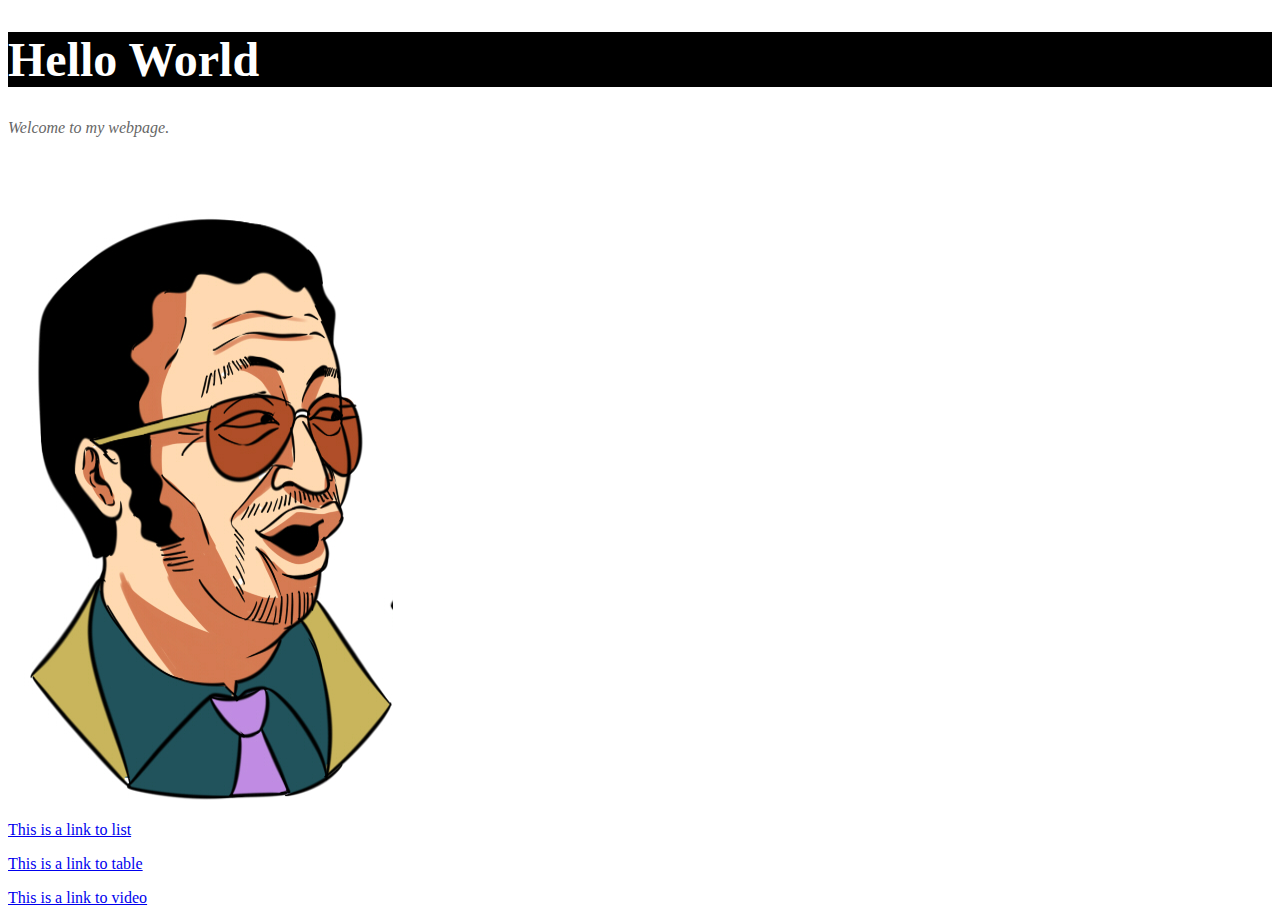
==== index.html @ 3d0a16f5 "Update index.html" ====
<!doctype html>
<html lang="en">
  <head>
   <meta charset="utf-8">
   <title>Cmpt 104</title>
    <link rel="stylesheet" href="mystyle.css">
 </head>
 <body>
   <h1>Hello World</h1>
    <p class="fancy">Welcome to my webpage.</p>
    <img src="pogaru.png" alt="a title for your image" />
    <p> <a href="list.html">This is a link to list</a> </p>
    <p> <a href="table.html">This is a link to table</a> </p>
    <p> <a href="video.html">This is a link to video</a> </p>
 </body>
</html>
---- mystyle.css ----
h1{
  background-color:#000;
  color:#fff;
  font-size:3em;
}
p.fancy{
  color:#666;
  font-style: oblique;
}
#firsttable{
  text-align: center;
  border: 1px solid black;
}
th, td {
  border: 1px solid black;
  padding: 15px;
}
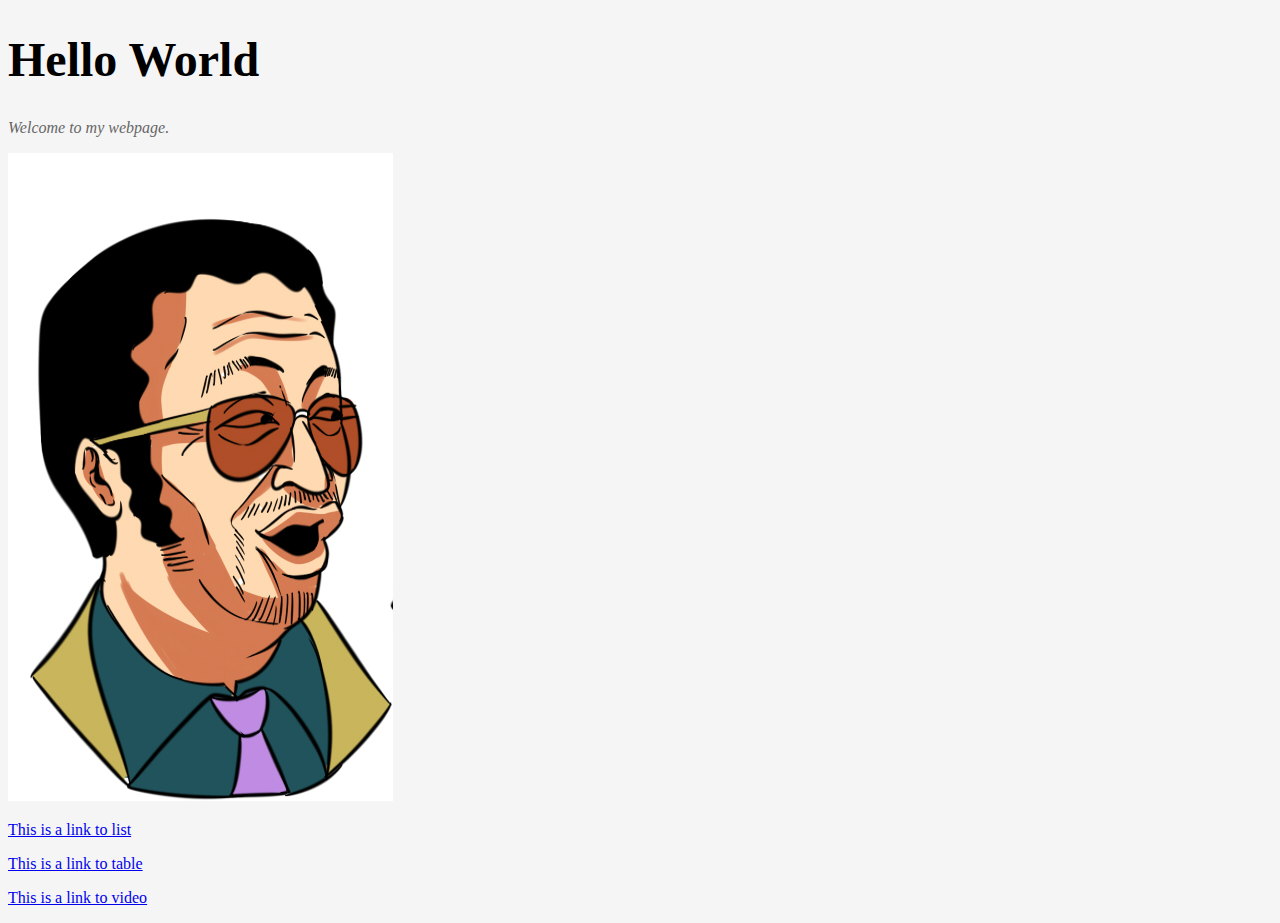
==== commit 1386cff9: "Update index.html" ====
--- a/index.html
+++ b/index.html
@@ -1,6 +1,6 @@
 <!doctype html>
 <html lang="en">
-  <head>
+ <head>
    <meta charset="utf-8">
    <title>Cmpt 104</title>
     <link rel="stylesheet" href="mystyle.css">
--- a/mystyle.css
+++ b/mystyle.css
@@ -1,18 +1,27 @@
+head{
+  background-color:#f5f5f5;
+}
+body{
+  background-color:#f5f5f5;
+}
 h1{
-  background-color:#000;
-  color:#fff;
   font-size:3em;
 }
 p.fancy{
   color:#666;
   font-style: oblique;
 }
-#firsttable{
-  text-align: center;
-  border: 1px solid black;
+table, th, td{
+  border: 3px solid black;
+  border-collapse: collapse;
 }
 th, td {
-  border: 1px solid black;
   padding: 15px;
 }
-
+ul{
+  list-style-type: circle;
+}
+li{
+  font-size: 20px;
+  padding: 15px;
+}
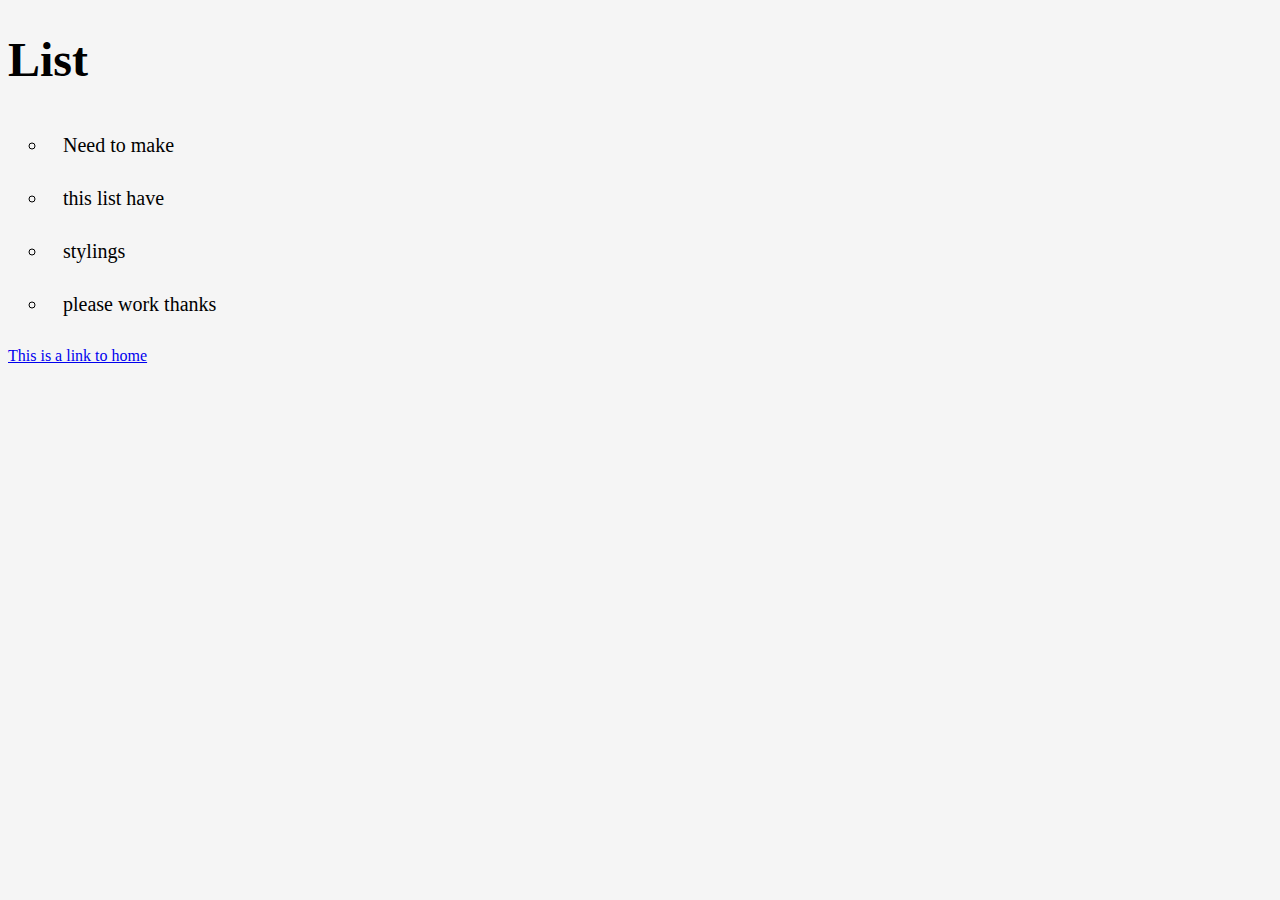
==== commit 82ab162c: "Update index.html" ====
--- a/index.html
+++ b/index.html
@@ -1,16 +1,18 @@
 <!doctype html>
-<html lang="en">
+ <html lang="en">
  <head>
    <meta charset="utf-8">
    <title>Cmpt 104</title>
-    <link rel="stylesheet" href="mystyle.css">
+   <link rel="stylesheet" href="mystyle.css">
+   <h1>List</h1>
  </head>
  <body>
-   <h1>Hello World</h1>
-    <p class="fancy">Welcome to my webpage.</p>
-    <img src="pogaru.png" alt="a title for your image" />
-    <p> <a href="list.html">This is a link to list</a> </p>
-    <p> <a href="table.html">This is a link to table</a> </p>
-    <p> <a href="video.html">This is a link to video</a> </p>
+  <ul>
+   <li>Need to make</li>
+   <li>this list have</li>
+   <li>stylings</li>
+   <li>please work thanks</li>
+  </ul>
+  <a href="index.html">This is a link to home</a>
  </body>
 </html>
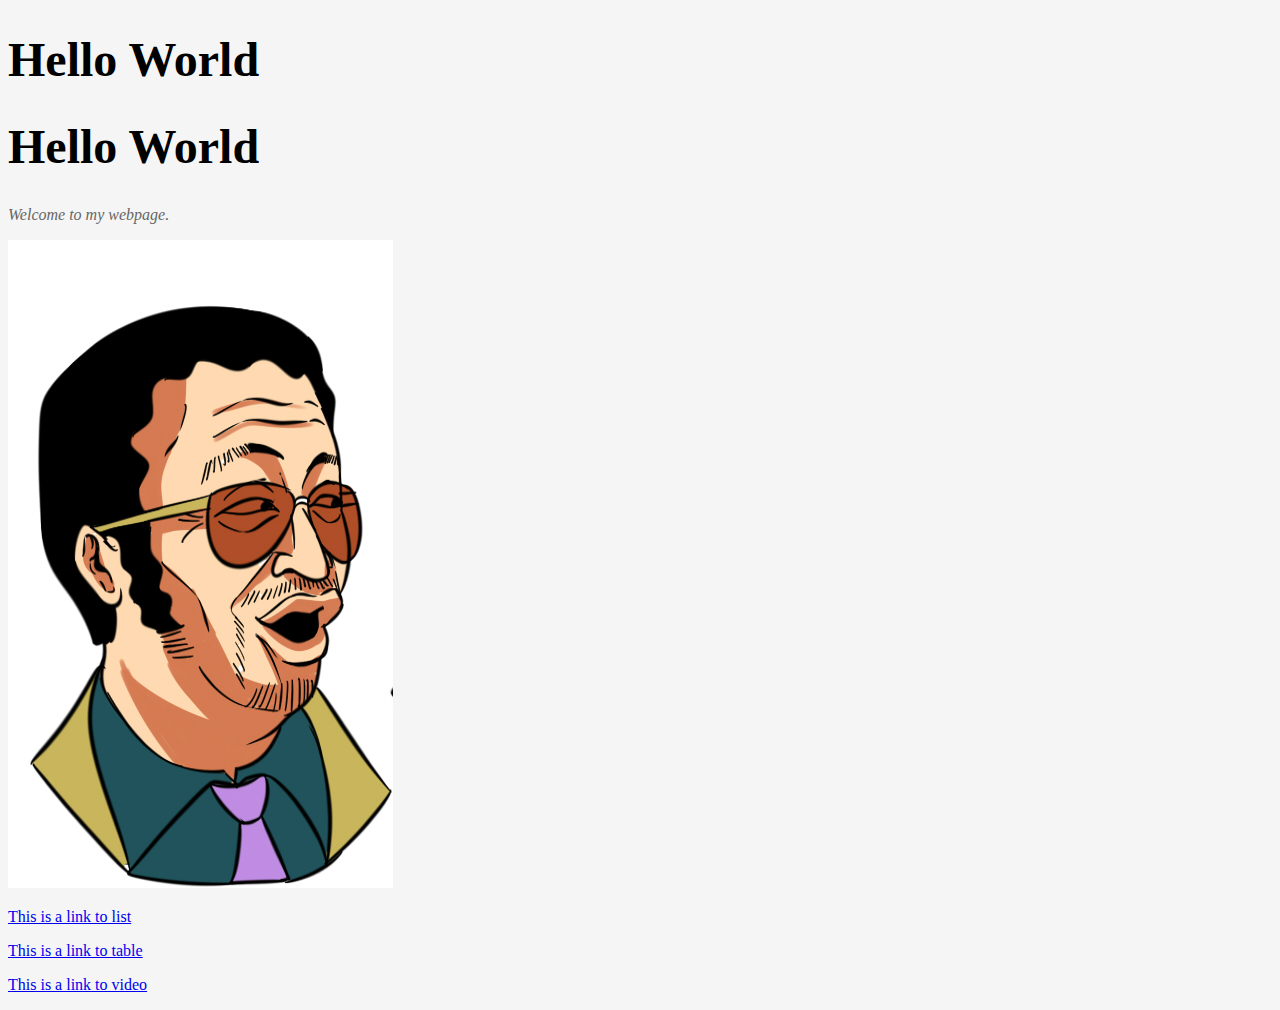
==== commit ff832bae: "Update index.html" ====
--- a/index.html
+++ b/index.html
@@ -1,18 +1,24 @@
 <!doctype html>
- <html lang="en">
- <head>
+<html lang="en">
+<head>
+<meta charset="utf-8">
+  <title>Cmpt 104</title>
+  <link rel="stylesheet" href="mystyle.css">
+  </head>
+  <body>
+    <h1>Hello World</h1>
+  <head>
    <meta charset="utf-8">
    <title>Cmpt 104</title>
-   <link rel="stylesheet" href="mystyle.css">
-   <h1>List</h1>
+    <link rel="stylesheet" href="mystyle.css">
  </head>
  <body>
-  <ul>
-   <li>Need to make</li>
-   <li>this list have</li>
-   <li>stylings</li>
-   <li>please work thanks</li>
-  </ul>
-  <a href="index.html">This is a link to home</a>
+   <h1>Hello World</h1>
+    <p class="fancy">Welcome to my webpage.</p>
+    <img src="pogaru.png" alt="a title for your image" />
+    <p> <a href="list.html">This is a link to list</a> </p>
+    <p> <a href="table.html">This is a link to table</a> </p>
+    <p> <a href="video.html">This is a link to video</a> </p>
+  </body>
  </body>
 </html>
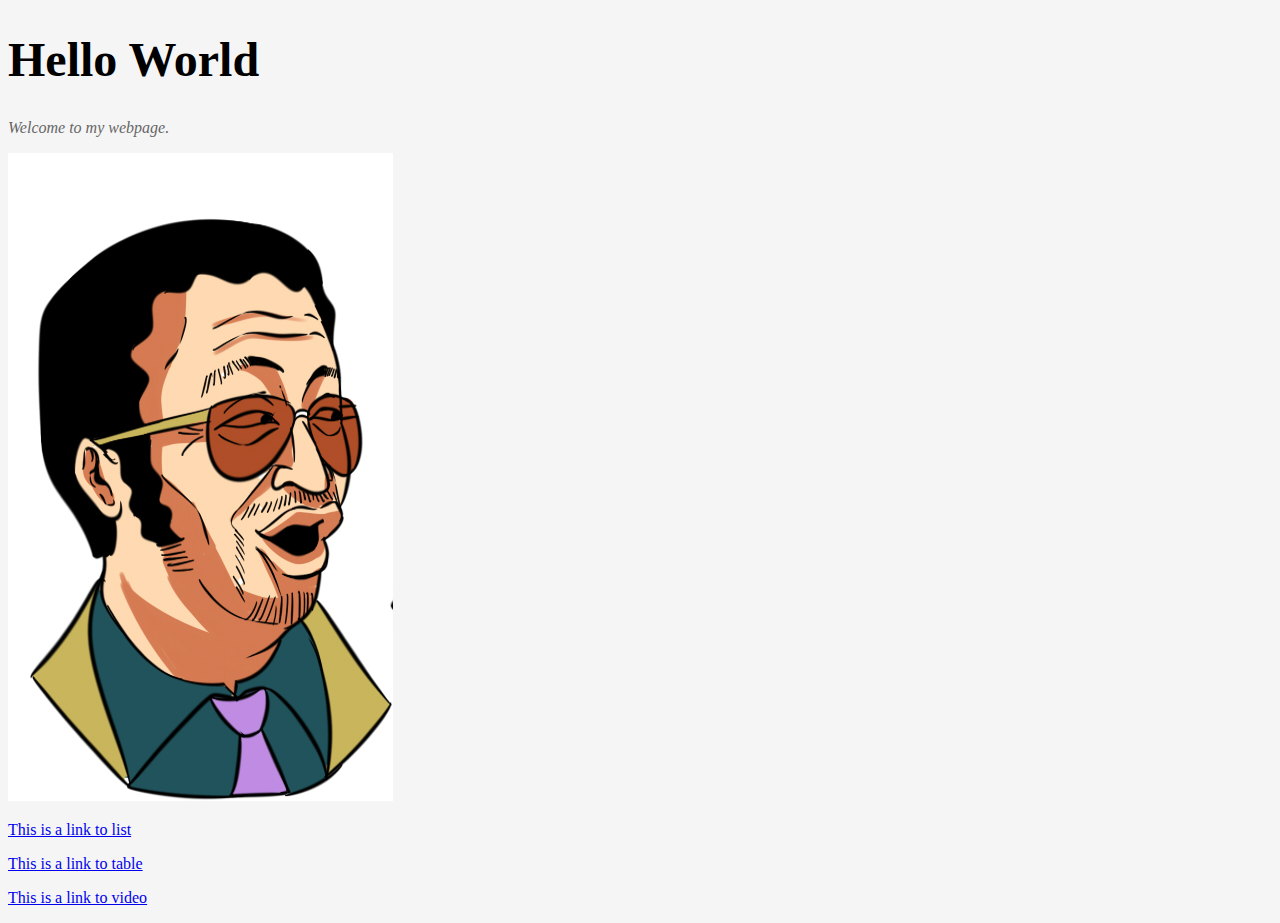
==== commit a805e0f2: "Update index.html" ====
--- a/index.html
+++ b/index.html
@@ -1,24 +1,16 @@
 <!doctype html>
 <html lang="en">
-<head>
-<meta charset="utf-8">
+ <head>
+  <meta charset="utf-8">
   <title>Cmpt 104</title>
   <link rel="stylesheet" href="mystyle.css">
-  </head>
-  <body>
-    <h1>Hello World</h1>
-  <head>
-   <meta charset="utf-8">
-   <title>Cmpt 104</title>
-    <link rel="stylesheet" href="mystyle.css">
  </head>
  <body>
-   <h1>Hello World</h1>
-    <p class="fancy">Welcome to my webpage.</p>
-    <img src="pogaru.png" alt="a title for your image" />
-    <p> <a href="list.html">This is a link to list</a> </p>
-    <p> <a href="table.html">This is a link to table</a> </p>
-    <p> <a href="video.html">This is a link to video</a> </p>
-  </body>
+  <h1>Hello World</h1>
+   <p class="fancy">Welcome to my webpage.</p>
+   <img src="pogaru.png" alt="a title for your image" />
+   <p> <a href="list.html">This is a link to list</a> </p>
+   <p> <a href="table.html">This is a link to table</a> </p>
+   <p> <a href="video.html">This is a link to video</a> </p>
  </body>
 </html>
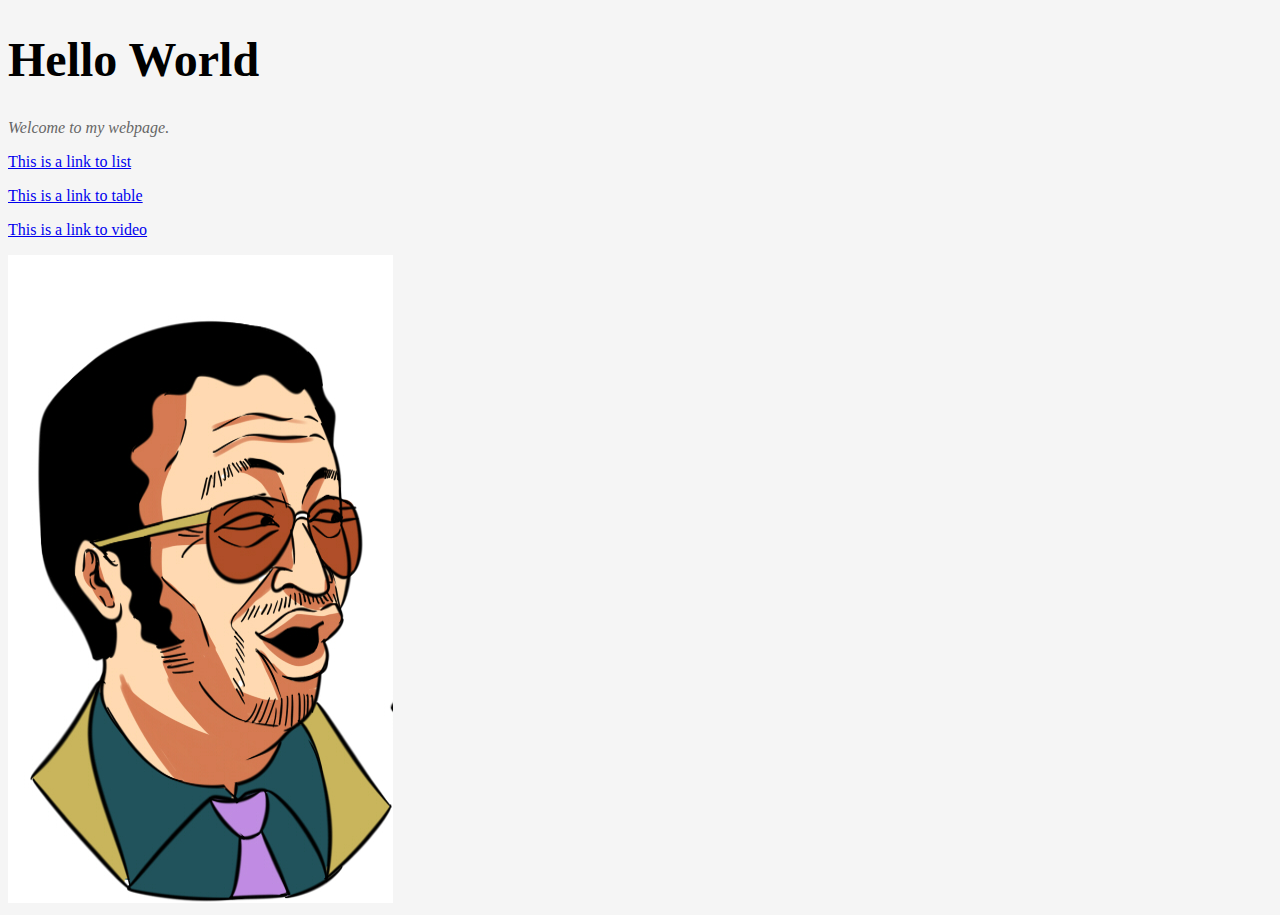
==== commit 3bc9bcc0: "Update index.html" ====
--- a/index.html
+++ b/index.html
@@ -8,9 +8,9 @@
  <body>
   <h1>Hello World</h1>
    <p class="fancy">Welcome to my webpage.</p>
-   <img src="pogaru.png" alt="a title for your image" />
    <p> <a href="list.html">This is a link to list</a> </p>
    <p> <a href="table.html">This is a link to table</a> </p>
    <p> <a href="video.html">This is a link to video</a> </p>
+   <img src="pogaru.png" alt="a title for your image" />
  </body>
 </html>
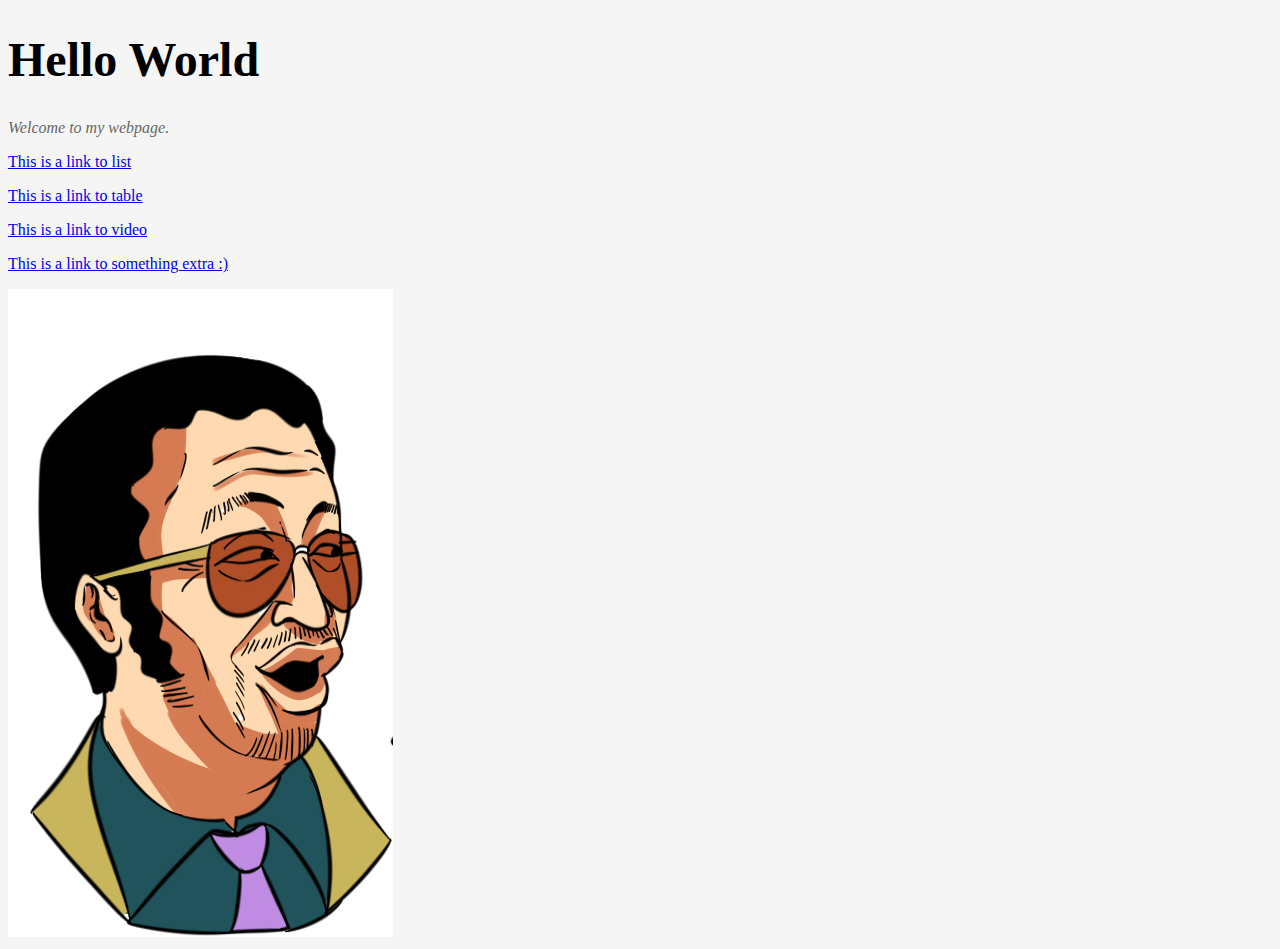
==== commit ea5c5818: "Update index.html" ====
--- a/index.html
+++ b/index.html
@@ -11,6 +11,7 @@
    <p> <a href="list.html">This is a link to list</a> </p>
    <p> <a href="table.html">This is a link to table</a> </p>
    <p> <a href="video.html">This is a link to video</a> </p>
+   <p> <a href="extra.html">This is a link to something extra :)</a> </p>
    <img src="pogaru.png" alt="a title for your image" />
  </body>
 </html>
--- a/mystyle.css
+++ b/mystyle.css
@@ -1,5 +1,8 @@
 head{
   background-color:#f5f5f5;
+}
+#special{
+  background-image:url("ewf.gif");
 }
 body{
   background-color:#f5f5f5;
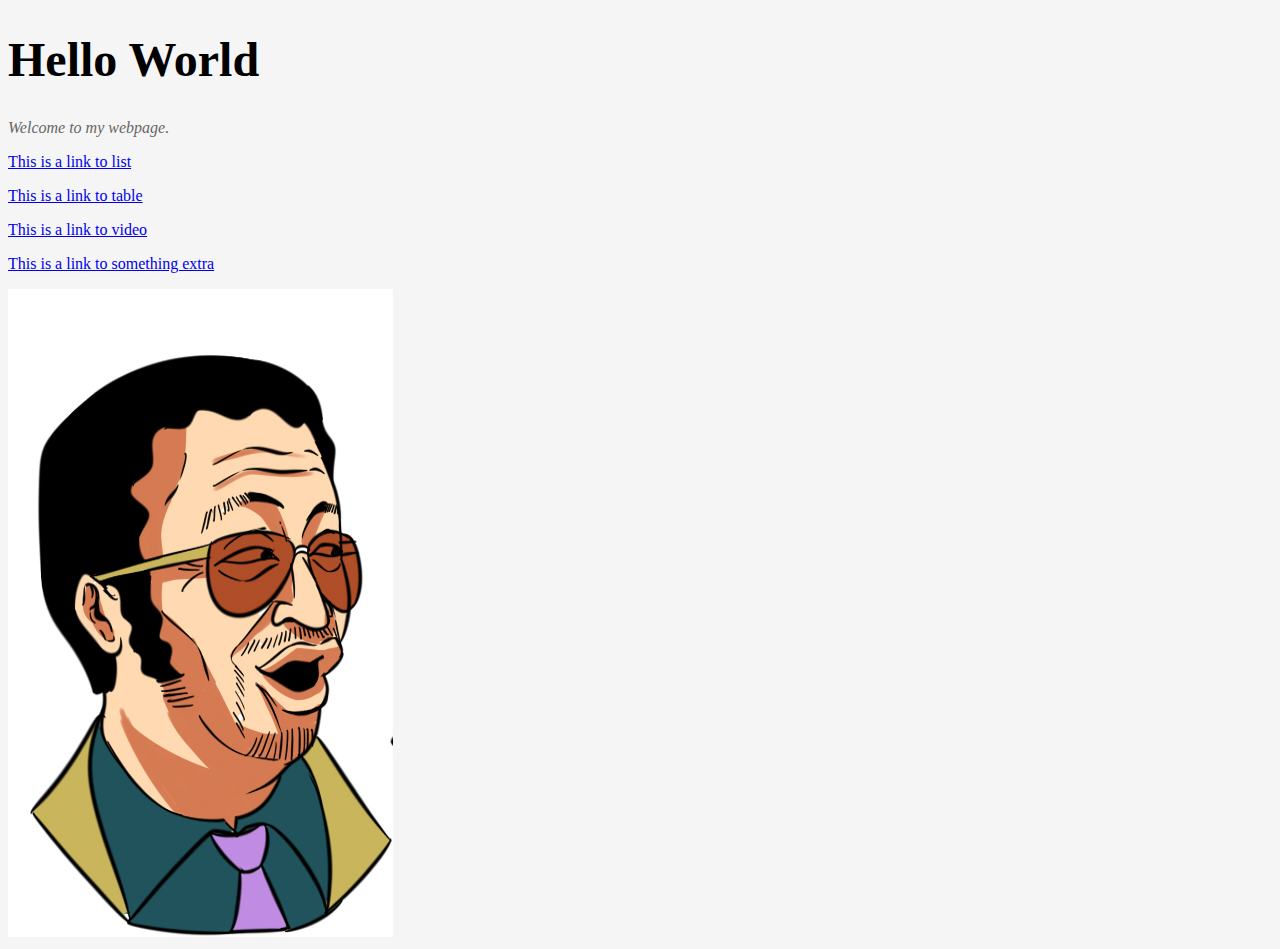
==== commit eacf3a38: "Update index.html" ====
--- a/index.html
+++ b/index.html
@@ -11,7 +11,7 @@
    <p> <a href="list.html">This is a link to list</a> </p>
    <p> <a href="table.html">This is a link to table</a> </p>
    <p> <a href="video.html">This is a link to video</a> </p>
-   <p> <a href="extra.html">This is a link to something extra :)</a> </p>
+   <p> <a href="extra.html">This is a link to something extra</a> </p>
    <img src="pogaru.png" alt="a title for your image" />
  </body>
 </html>
--- a/mystyle.css
+++ b/mystyle.css
@@ -1,11 +1,18 @@
 head{
   background-color:#f5f5f5;
 }
-#special{
-  background-image:url("ewf.gif");
-}
 body{
   background-color:#f5f5f5;
+}
+#extrabody{
+  background-image:url("fresh.gif");
+  background-color: #cccccc;
+  background-position: center;
+  background-repeat: no-repeat;
+  background-size: contain;
+}
+.headersp{
+  color:#f5f5f5;
 }
 h1{
   font-size:3em;
